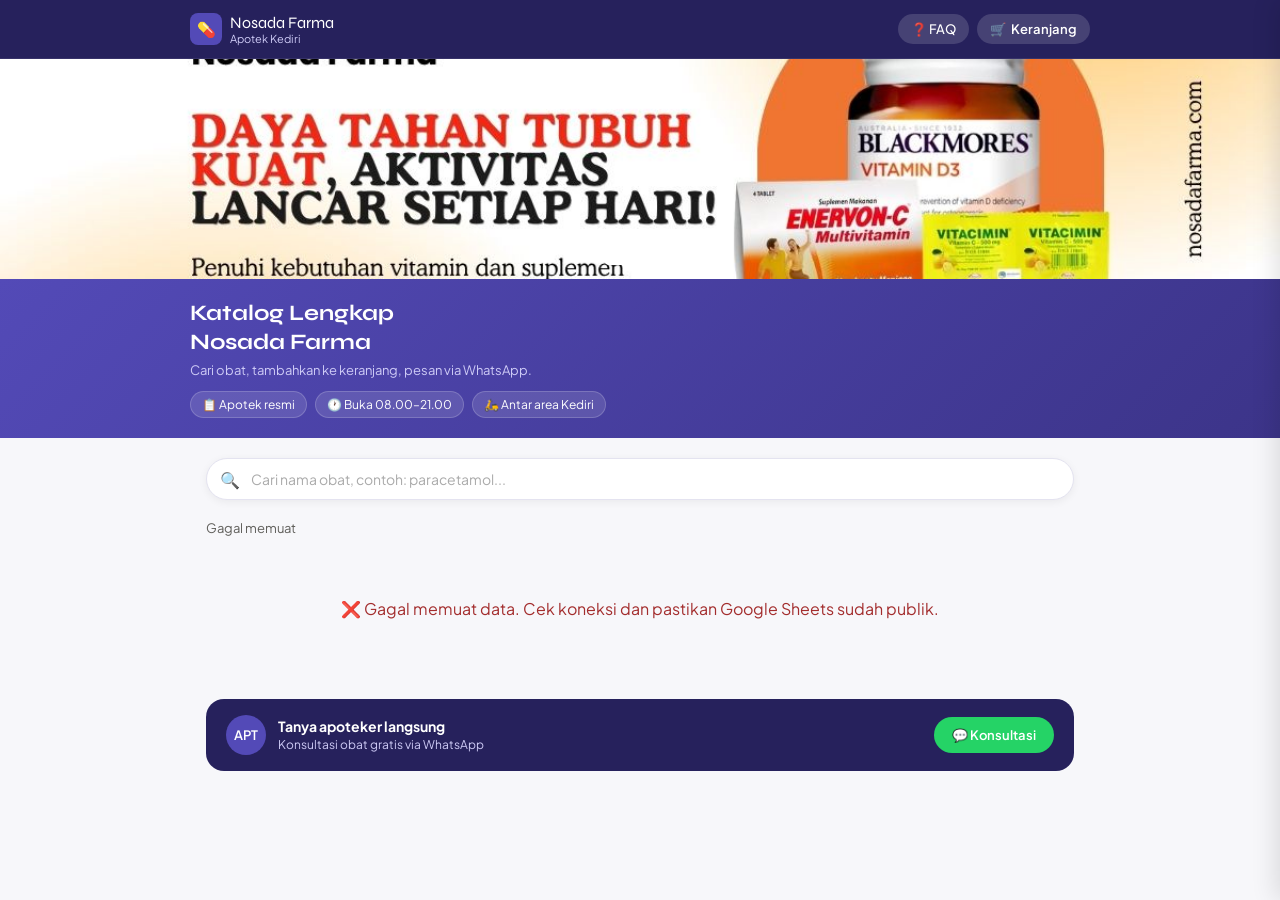
==== index.html @ e1db116e "Add files via upload" ====
<!DOCTYPE html>
<html lang="id">
<head>
<meta charset="UTF-8"/>
<meta name="viewport" content="width=device-width, initial-scale=1.0"/>
<title>Nosada Farma — Apotek Kediri</title>
<link rel="preconnect" href="https://fonts.googleapis.com"/>
<link rel="preconnect" href="https://fonts.gstatic.com" crossorigin/>
<link href="https://fonts.googleapis.com/css2?family=Plus+Jakarta+Sans:wght@400;500;600&family=Syne:wght@700&display=swap" rel="stylesheet"/>
<style>
  :root {
    --purple:       #534AB7;
    --purple-dark:  #3C3489;
    --purple-deep:  #26215C;
    --purple-light: #EEEDFE;
    --purple-mid:   #CECBF6;
    --gray-bg:      #F7F7FA;
    --gray-border:  #E4E3F0;
    --gray-text:    #5F5E5A;
    --white:        #FFFFFF;
    --green:        #1D9E75;
    --wa-green:     #25D366;
    --red-text:     #A32D2D;
    --font-display: 'Syne', sans-serif;
    --font-body:    'Plus Jakarta Sans', sans-serif;
  }
  *, *::before, *::after { box-sizing: border-box; margin: 0; padding: 0; }
  html { scroll-behavior: smooth; }
  body { font-family: var(--font-body); background: var(--gray-bg); color: #2C2C2A; min-height: 100vh; -webkit-font-smoothing: antialiased; }

  /* HEADER */
  header { background: var(--purple-deep); padding: 0 16px; position: sticky; top: 0; z-index: 100; border-bottom: 1px solid rgba(255,255,255,0.08); }
  .header-inner { max-width: 900px; margin: 0 auto; display: flex; align-items: center; justify-content: space-between; height: 58px; gap: 10px; }
  .brand { display: flex; align-items: center; gap: 8px; flex-shrink: 0; }
  .brand-icon { width: 32px; height: 32px; background: var(--purple); border-radius: 8px; display: flex; align-items: center; justify-content: center; font-size: 15px; }
  .brand-name { font-family: var(--font-display); font-size: 16px; color: white; }
  .brand-sub { font-size: 11px; color: var(--purple-mid); }
  .header-actions { display: flex; align-items: center; gap: 8px; flex-shrink: 0; }
  .btn-faq {
    display: flex; align-items: center; gap: 4px;
    background: rgba(255,255,255,0.15); border: none; border-radius: 20px;
    padding: 7px 13px; color: white; font-size: 13px;
    font-family: var(--font-body); font-weight: 500; cursor: pointer;
    text-decoration: none; transition: background 0.15s; white-space: nowrap;
  }
  .btn-faq:hover { background: rgba(255,255,255,0.25); }
  .btn-cart {
    position: relative; display: flex; align-items: center; gap: 5px;
    background: rgba(255,255,255,0.15); border: none; border-radius: 20px;
    padding: 7px 13px; color: white; font-size: 13px;
    font-family: var(--font-body); font-weight: 600; cursor: pointer;
    transition: background 0.15s; white-space: nowrap;
  }
  .btn-cart:hover { background: rgba(255,255,255,0.25); }
  .cart-badge {
    position: absolute; top: -5px; right: -5px;
    background: #FF6B6B; color: white;
    width: 18px; height: 18px; border-radius: 50%;
    display: flex; align-items: center; justify-content: center;
    font-size: 10px; font-weight: 700;
  }

  /* BANNER */
  .banner-slider { position: relative; background: var(--purple); overflow: hidden; height: 220px; }
  .slider-container { position: relative; width: 100%; height: 100%; }
  .slider-slide { position: absolute; width: 100%; height: 100%; top: 0; left: 0; opacity: 0; transition: opacity 0.5s ease; background-size: cover; background-position: center; background-color: var(--purple); }
  .slider-slide.active { opacity: 1; }
  .slider-dots { position: absolute; bottom: 14px; left: 50%; transform: translateX(-50%); display: flex; gap: 8px; z-index: 10; }
  .dot { width: 8px; height: 8px; border-radius: 50%; background: rgba(255,255,255,0.4); cursor: pointer; transition: all 0.3s; }
  .dot.active { background: white; width: 22px; border-radius: 4px; }

  /* HERO */
  .hero { background: linear-gradient(135deg, var(--purple) 0%, var(--purple-dark) 100%); padding: 20px 16px; }
  .hero-inner { max-width: 900px; margin: 0 auto; }
  .hero-text h1 { font-family: var(--font-display); font-size: 22px; color: white; line-height: 1.3; margin-bottom: 5px; }
  .hero-text p { font-size: 13px; color: var(--purple-mid); line-height: 1.5; }
  .hero-badges { display: flex; gap: 8px; margin-top: 10px; flex-wrap: wrap; }
  .hero-badge { display: flex; align-items: center; gap: 4px; background: rgba(255,255,255,0.12); border: 1px solid rgba(255,255,255,0.18); border-radius: 20px; padding: 5px 11px; font-size: 12px; color: white; }

  /* MAIN */
  .main { max-width: 900px; margin: 0 auto; padding: 20px 16px 80px; }

  /* SEARCH BAR */
  .search-wrap { position: relative; margin-bottom: 20px; }
  .search-ico { position: absolute; left: 14px; top: 50%; transform: translateY(-50%); font-size: 16px; pointer-events: none; }
  .search-input {
    background: white; border: 1px solid var(--gray-border); border-radius: 30px;
    padding: 11px 16px 11px 44px; font-size: 14px; color: #2C2C2A;
    font-family: var(--font-body); outline: none; width: 100%;
    box-shadow: 0 2px 8px rgba(0,0,0,0.06); transition: border-color 0.2s;
  }
  .search-input:focus { border-color: var(--purple); }
  .search-input::placeholder { color: #aaa; }

  /* PRODUK */
  .status-bar { display: flex; align-items: center; justify-content: space-between; margin-bottom: 14px; }
  .status-count { font-size: 13px; color: var(--gray-text); }
  .status-count b { color: var(--purple-dark); }
  .products { display: grid; grid-template-columns: repeat(auto-fill, minmax(165px, 1fr)); gap: 12px; }
  .card { background: var(--white); border-radius: 12px; border: 1px solid var(--gray-border); overflow: hidden; display: flex; flex-direction: column; transition: border-color 0.15s, transform 0.15s; animation: fadeUp 0.25s ease both; }
  .card:hover { border-color: var(--purple-mid); transform: translateY(-2px); }
  .card-img { background: var(--purple-light); height: 88px; display: flex; align-items: center; justify-content: center; position: relative; font-size: 32px; }
  .card-badge { position: absolute; top: 7px; left: 7px; font-size: 10px; font-weight: 600; padding: 2px 8px; border-radius: 20px; }
  .badge-resep { background: #FFF0C2; color: #7A5000; }
  .badge-otc   { background: #E1F5EE; color: #0F6E56; }
  .card-body { padding: 10px 10px 12px; flex: 1; display: flex; flex-direction: column; }
  .card-stok { display: flex; align-items: center; gap: 4px; font-size: 10px; font-weight: 600; margin-bottom: 4px; }
  .stok-ada   { color: var(--green); }
  .stok-habis { color: var(--red-text); }
  .card-name { font-size: 13px; font-weight: 600; color: #2C2C2A; line-height: 1.35; margin-bottom: 2px; display: -webkit-box; -webkit-line-clamp: 2; -webkit-box-orient: vertical; overflow: hidden; }
  .card-sub { font-size: 11px; color: var(--gray-text); margin-bottom: 10px; flex: 1; }
  .card-footer { display: flex; align-items: center; justify-content: space-between; gap: 6px; }
  .card-price { font-size: 14px; font-weight: 600; color: var(--purple-dark); }
  .btn-add-cart { display: flex; align-items: center; gap: 3px; background: var(--wa-green); color: white; border: none; border-radius: 8px; padding: 6px 10px; font-size: 11px; font-weight: 600; cursor: pointer; font-family: var(--font-body); transition: opacity 0.15s; flex-shrink: 0; }
  .btn-add-cart:hover { opacity: 0.85; }
  .empty { grid-column: 1/-1; text-align: center; padding: 48px 20px; color: var(--gray-text); }
  .empty-icon { font-size: 40px; margin-bottom: 12px; }
  .empty h3 { font-size: 16px; color: #2C2C2A; margin-bottom: 6px; }

  /* KONSUL */
  .konsul-strip { background: var(--purple-deep); padding: 16px 20px; margin-top: 32px; border-radius: 18px; display: flex; align-items: center; justify-content: space-between; gap: 12px; flex-wrap: wrap; }
  .konsul-left { display: flex; align-items: center; gap: 12px; }
  .konsul-avatar { width: 40px; height: 40px; border-radius: 50%; background: var(--purple); display: flex; align-items: center; justify-content: center; font-size: 13px; font-weight: 600; color: white; flex-shrink: 0; }
  .konsul-text b { font-size: 14px; color: white; display: block; margin-bottom: 2px; }
  .konsul-text p { font-size: 12px; color: var(--purple-mid); }
  .btn-konsul { display: flex; align-items: center; gap: 6px; background: var(--wa-green); color: white; border: none; border-radius: 30px; padding: 10px 18px; font-size: 13px; font-weight: 600; font-family: var(--font-body); cursor: pointer; text-decoration: none; white-space: nowrap; }
  .btn-konsul:hover { opacity: 0.88; }

  /* CART SIDEBAR */
  .cart-overlay { position: fixed; top: 0; left: 0; width: 100%; height: 100%; background: rgba(0,0,0,0.35); z-index: 150; opacity: 0; pointer-events: none; transition: opacity 0.3s; }
  .cart-overlay.open { opacity: 1; pointer-events: all; }
  .cart-sidebar { position: fixed; right: 0; top: 0; width: 380px; height: 100%; background: white; box-shadow: -4px 0 24px rgba(0,0,0,0.12); transform: translateX(100%); transition: transform 0.3s ease; z-index: 200; display: flex; flex-direction: column; }
  .cart-sidebar.open { transform: translateX(0); }
  .cart-header { background: var(--purple); color: white; padding: 16px 20px; display: flex; align-items: center; justify-content: space-between; flex-shrink: 0; }
  .cart-header h2 { font-size: 17px; margin: 0; }
  .btn-close-cart { background: none; border: none; color: white; font-size: 22px; cursor: pointer; padding: 0; }
  .cart-items { flex: 1; overflow-y: auto; padding: 16px; }
  .cart-item { background: var(--gray-bg); border-radius: 12px; padding: 12px; margin-bottom: 10px; display: flex; justify-content: space-between; align-items: flex-start; gap: 10px; }
  .cart-item-info { flex: 1; }
  .cart-item-name { font-weight: 600; font-size: 13px; color: #2C2C2A; margin-bottom: 3px; }
  .cart-item-sub { font-size: 11px; color: var(--gray-text); margin-bottom: 5px; }
  .cart-item-price { font-weight: 600; font-size: 12px; color: var(--purple-dark); }
  .cart-item-qty { display: flex; align-items: center; gap: 6px; background: white; border: 1px solid var(--gray-border); border-radius: 20px; padding: 2px 6px; }
  .cart-item-qty button { background: none; border: none; color: var(--purple); font-weight: 700; cursor: pointer; width: 22px; height: 22px; font-size: 16px; line-height: 1; }
  .cart-item-remove { background: none; border: none; color: var(--red-text); font-size: 17px; cursor: pointer; padding: 0; }
  .cart-empty { text-align: center; padding: 48px 20px; color: var(--gray-text); }
  .cart-empty-icon { font-size: 44px; margin-bottom: 12px; }
  .cart-footer { background: var(--gray-bg); padding: 16px 20px; flex-shrink: 0; border-top: 1px solid var(--gray-border); }
  .cart-total { display: flex; justify-content: space-between; align-items: center; margin-bottom: 12px; }
  .cart-total-label { font-size: 13px; color: var(--gray-text); }
  .cart-total-amount { font-size: 18px; font-weight: 700; color: var(--purple-dark); }
  .btn-checkout { width: 100%; background: var(--wa-green); color: white; border: none; border-radius: 12px; padding: 13px; font-size: 14px; font-weight: 600; font-family: var(--font-body); cursor: pointer; }
  .btn-checkout:hover { opacity: 0.88; }
  .btn-checkout:disabled { opacity: 0.45; cursor: not-allowed; }

  /* RESPONSIVE */
  @media (max-width: 600px) {
    .brand-sub { display: none; }
    .hero-text h1 { font-size: 18px; }
    .banner-slider { height: 160px; }
    .products { grid-template-columns: repeat(2, 1fr); gap: 10px; }
    .cart-sidebar { width: 100%; }
    .btn-cart .cart-label { display: none; }
  }


  /* MODAL KONFIRMASI */
  .modal-overlay {
    position: fixed; top:0; left:0; width:100%; height:100%;
    background: rgba(0,0,0,0.45); z-index: 300;
    display: flex; align-items: center; justify-content: center;
    opacity: 0; pointer-events: none; transition: opacity 0.25s;
    padding: 20px;
  }
  .modal-overlay.open { opacity: 1; pointer-events: all; }
  .modal-box {
    background: white; border-radius: 18px; width: 100%; max-width: 420px;
    box-shadow: 0 20px 60px rgba(0,0,0,0.2);
    transform: translateY(20px); transition: transform 0.25s;
    overflow: hidden;
  }
  .modal-overlay.open .modal-box { transform: translateY(0); }
  .modal-head {
    background: var(--purple); color: white;
    padding: 16px 20px; display: flex; align-items: center; justify-content: space-between;
  }
  .modal-head h3 { font-size: 16px; margin: 0; }
  .btn-close-modal { background: none; border: none; color: white; font-size: 20px; cursor: pointer; }
  .modal-body { padding: 20px; }
  .modal-summary {
    background: var(--gray-bg); border-radius: 10px; padding: 12px;
    margin-bottom: 16px; font-size: 12px; color: var(--gray-text); line-height: 1.6;
  }
  .modal-summary b { color: var(--purple-dark); font-size: 13px; display: block; margin-bottom: 6px; }
  .form-group { margin-bottom: 14px; }
  .form-label { display: block; font-size: 12px; font-weight: 600; color: var(--gray-text); margin-bottom: 6px; letter-spacing: 0.4px; }
  .form-label span { color: #FF6B6B; }
  .form-input {
    width: 100%; border: 1px solid var(--gray-border); border-radius: 10px;
    padding: 10px 14px; font-size: 14px; font-family: var(--font-body);
    outline: none; transition: border-color 0.2s; background: white; color: #2C2C2A;
  }
  .form-input:focus { border-color: var(--purple); }
  .form-input.error { border-color: #FF6B6B; }
  .form-input::placeholder { color: #bbb; }
  .form-error { font-size: 11px; color: #FF6B6B; margin-top: 4px; display: none; }
  .modal-footer { padding: 0 20px 20px; display: flex; gap: 10px; }
  .btn-modal-cancel {
    flex: 1; background: var(--gray-bg); border: 1px solid var(--gray-border);
    border-radius: 10px; padding: 12px; font-size: 13px; font-weight: 600;
    font-family: var(--font-body); cursor: pointer; color: var(--gray-text);
  }
  .btn-modal-submit {
    flex: 2; background: var(--wa-green); color: white; border: none;
    border-radius: 10px; padding: 12px; font-size: 13px; font-weight: 600;
    font-family: var(--font-body); cursor: pointer; transition: opacity 0.15s;
  }
  .btn-modal-submit:hover { opacity: 0.88; }
  @keyframes fadeUp { from { opacity: 0; transform: translateY(10px); } to { opacity: 1; transform: translateY(0); } }
</style>
</head>
<body>

<!-- HEADER -->
<header>
  <div class="header-inner">
    <div class="brand">
      <div class="brand-icon">💊</div>
      <div>
        <div class="brand-name">Nosada Farma</div>
        <div class="brand-sub">Apotek Kediri</div>
      </div>
    </div>
    <div class="header-actions">
      <a class="btn-faq" href="faq.html" target="_blank">❓ FAQ</a>
      <button class="btn-cart" onclick="toggleCart()">
        🛒 <span class="cart-label">Keranjang</span>
        <span class="cart-badge" id="cartCount" style="display:none;">0</span>
      </button>
    </div>
  </div>
</header>

<!-- BANNER SLIDER -->
<div class="banner-slider">
  <div class="slider-container">
    <div class="slider-slide active" style="background-image: url('images/banner1.jpg');"></div>
    <div class="slider-slide" style="background-image: url('images/banner2.jpg');"></div>
    <div class="slider-slide" style="background-image: url('images/banner3.jpg');"></div>
    <div class="slider-slide" style="background-image: url('images/banner4.jpg');"></div>
  </div>
  <div class="slider-dots">
    <span class="dot active" onclick="goToSlide(0)"></span>
    <span class="dot" onclick="goToSlide(1)"></span>
    <span class="dot" onclick="goToSlide(2)"></span>
    <span class="dot" onclick="goToSlide(3)"></span>
  </div>
</div>

<!-- HERO -->
<div class="hero">
  <div class="hero-inner">
    <div class="hero-text">
      <h1>Katalog Lengkap<br/>Nosada Farma</h1>
      <p>Cari obat, tambahkan ke keranjang, pesan via WhatsApp.</p>
      <div class="hero-badges">
        <span class="hero-badge">📋 Apotek resmi</span>
        <span class="hero-badge">🕐 Buka 08.00–21.00</span>
        <span class="hero-badge">🛵 Antar area Kediri</span>
      </div>
    </div>
  </div>
</div>

<!-- MAIN -->
<div class="main">

  <!-- SEARCH BAR — selalu terlihat di HP maupun desktop -->
  <div class="search-wrap">
    <span class="search-ico">🔍</span>
    <input class="search-input" type="text" id="searchInput"
      placeholder="Cari nama obat, contoh: paracetamol..."
      autocomplete="off" oninput="onSearch(this.value)"/>
  </div>

  <!-- STATUS -->
  <div class="status-bar">
    <div class="status-count" id="statusCount">Memuat produk...</div>
  </div>

  <!-- GRID -->
  <div class="products" id="prodGrid">
    <div style="grid-column:1/-1;text-align:center;padding:48px 20px;color:#888;">⏳ Memuat data...</div>
  </div>

  <!-- KONSULTASI -->
  <div class="konsul-strip">
    <div class="konsul-left">
      <div class="konsul-avatar">APT</div>
      <div class="konsul-text">
        <b>Tanya apoteker langsung</b>
        <p>Konsultasi obat gratis via WhatsApp</p>
      </div>
    </div>
    <a class="btn-konsul" href="https://wa.me/6285735013424?text=Halo+Nosada+Farma,+saya+ingin+konsultasi+obat." target="_blank">
      💬 Konsultasi
    </a>
  </div>

</div>

<!-- CART SIDEBAR -->
<div class="cart-overlay" id="cartOverlay" onclick="toggleCart()"></div>
<div class="cart-sidebar" id="cartSidebar">
  <div class="cart-header">
    <h2>🛒 Keranjang Belanja</h2>
    <button class="btn-close-cart" onclick="toggleCart()">✕</button>
  </div>
  <div class="cart-items" id="cartItems">
    <div class="cart-empty"><div class="cart-empty-icon">🛒</div><p>Keranjang kosong</p></div>
  </div>
  <div class="cart-footer">
    <div class="cart-total">
      <span class="cart-total-label">Total:</span>
      <span class="cart-total-amount" id="cartTotalAmount">Rp 0</span>
    </div>
    <button class="btn-checkout" id="btnCheckout" disabled onclick="showOrderModal()">
      Lanjut ke WhatsApp 💬
    </button>
  </div>
</div>


<!-- MODAL KONFIRMASI ORDER -->
<div class="modal-overlay" id="orderModal">
  <div class="modal-box">
    <div class="modal-head">
      <h3>📋 Konfirmasi Pesanan</h3>
      <button class="btn-close-modal" onclick="closeModal()">✕</button>
    </div>
    <div class="modal-body">
      <div class="modal-summary" id="modalSummary"></div>
      <div class="form-group">
        <label class="form-label" for="inputNama">Nama Lengkap <span>*</span></label>
        <input class="form-input" type="text" id="inputNama" placeholder="contoh: Budi Santoso" autocomplete="name"/>
        <div class="form-error" id="errNama">Nama tidak boleh kosong</div>
      </div>
      <div class="form-group">
        <label class="form-label" for="inputAlamat">Alamat Lengkap <span>*</span></label>
        <textarea class="form-input" id="inputAlamat" rows="3"
          placeholder="contoh: Jl. Pemuda No.12, Kel. Mojoroto, Kediri"
          style="resize:none;"></textarea>
        <div class="form-error" id="errAlamat">Alamat tidak boleh kosong</div>
      </div>
      <div class="form-group" style="margin-bottom:0;">
        <label class="form-label" for="inputHp">Nomor HP <span style="color:var(--gray-text);font-weight:400;">(opsional)</span></label>
        <input class="form-input" type="tel" id="inputHp" placeholder="contoh: 0812xxxx" autocomplete="tel"/>
      </div>
    </div>
    <div class="modal-footer">
      <button class="btn-modal-cancel" onclick="closeModal()">Batal</button>
      <button class="btn-modal-submit" onclick="submitOrder()">Kirim ke WhatsApp 💬</button>
    </div>
  </div>
</div>

<script>
const SHEET_ID  = '1cBldbqvTBOs4GLZzL0d2fpxat-cbu3v7NlvGMlg1bLI';
const WA_NUMBER = '6285735013424';
const SHEET_URL = `https://docs.google.com/spreadsheets/d/${SHEET_ID}/gviz/tq?tqx=out:json&sheet=Sheet1`;
const COL = { kode:0, nama:1, pabrik:2, golongan:3, kategori:4, stok:10, satuan:11, harga:18 };
const ICONS = { default:'💊', topikal:'🧴', vitamin:'🌟', antibiotik:'💉', antifungi:'🍄', analgesik:'🩹', lambung:'🫁', mata:'👁️', tetes:'💧', sirup:'🧪', salep:'🧴' };

let allData=[], searchVal='', cartItems=[], sliderIndex=0;

/* ── SLIDER ── */
function showSlide(i) {
  const slides = document.querySelectorAll('.slider-slide');
  const dots   = document.querySelectorAll('.dot');
  sliderIndex  = (i + slides.length) % slides.length;
  slides.forEach(s => s.classList.remove('active'));
  dots.forEach(d => d.classList.remove('active'));
  slides[sliderIndex].classList.add('active');
  dots[sliderIndex].classList.add('active');
}
function goToSlide(i) { showSlide(i); }
setInterval(() => showSlide(sliderIndex + 1), 5000);

/* ── CART ── */
function loadCart() {
  try { cartItems = JSON.parse(localStorage.getItem('nosadaCart') || '[]'); } catch(e) { cartItems=[]; }
  updateCartUI();
}
function saveCart() {
  localStorage.setItem('nosadaCart', JSON.stringify(cartItems));
  updateCartUI();
}
function addToCart(kode, nama, satuan, harga) {
  const existing = cartItems.find(x => x.kode === kode);
  if (existing) { existing.qty += 1; }
  else { cartItems.push({ kode, nama, satuan, harga, qty:1 }); }
  saveCart();
  // Feedback visual
  document.getElementById('cartSidebar').classList.add('open');
  document.getElementById('cartOverlay').classList.add('open');
}
function removeFromCart(kode) {
  cartItems = cartItems.filter(x => x.kode !== kode);
  saveCart();
}
function updateQty(kode, delta) {
  const item = cartItems.find(x => x.kode === kode);
  if (!item) return;
  item.qty = Math.max(1, item.qty + delta);
  saveCart();
}
function toggleCart() {
  document.getElementById('cartSidebar').classList.toggle('open');
  document.getElementById('cartOverlay').classList.toggle('open');
}
function updateCartUI() {
  const badge     = document.getElementById('cartCount');
  const itemsEl   = document.getElementById('cartItems');
  const totalEl   = document.getElementById('cartTotalAmount');
  const checkBtn  = document.getElementById('btnCheckout');
  const total     = cartItems.reduce((s, x) => s + x.harga * x.qty, 0);

  badge.style.display = cartItems.length ? 'flex' : 'none';
  badge.textContent   = cartItems.length;
  totalEl.textContent = formatRp(total);
  checkBtn.disabled   = cartItems.length === 0;

  if (cartItems.length === 0) {
    itemsEl.innerHTML = '<div class="cart-empty"><div class="cart-empty-icon">🛒</div><p>Keranjang kosong</p></div>';
    return;
  }
  itemsEl.innerHTML = cartItems.map(item => `
    <div class="cart-item">
      <div class="cart-item-info">
        <div class="cart-item-name">${item.nama}</div>
        <div class="cart-item-sub">${item.satuan}</div>
        <div class="cart-item-price">${formatRp(item.harga)} × ${item.qty} = ${formatRp(item.harga * item.qty)}</div>
      </div>
      <div style="display:flex;flex-direction:column;align-items:flex-end;gap:8px;">
        <button class="cart-item-remove" onclick="removeFromCart('${item.kode}')">✕</button>
        <div class="cart-item-qty">
          <button onclick="updateQty('${item.kode}',-1)">−</button>
          <span style="width:22px;text-align:center;font-size:13px;font-weight:600;">${item.qty}</span>
          <button onclick="updateQty('${item.kode}',1)">+</button>
        </div>
      </div>
    </div>`).join('');
}
function showOrderModal() {
  if (!cartItems.length) return;
  const total = cartItems.reduce((s,x) => s + x.harga*x.qty, 0);
  const lines = cartItems.map(x =>
    `• ${x.nama} × ${x.qty} = ${formatRp(x.harga*x.qty)}`
  ).join('\n');
  document.getElementById('modalSummary').innerHTML =
    `<b>Ringkasan pesanan:</b>${lines}\n\n<b>Total: ${formatRp(total)}</b>`.replace(/\n/g,'<br>');
  // Reset form
  ['inputNama','inputAlamat','inputHp'].forEach(id => document.getElementById(id).value = '');
  ['inputNama','inputAlamat'].forEach(id => {
    document.getElementById(id).classList.remove('error');
  });
  ['errNama','errAlamat'].forEach(id => document.getElementById(id).style.display = 'none');
  document.getElementById('orderModal').classList.add('open');
}
function closeModal() {
  document.getElementById('orderModal').classList.remove('open');
}
function submitOrder() {
  const nama    = document.getElementById('inputNama').value.trim();
  const alamat  = document.getElementById('inputAlamat').value.trim();
  const hp      = document.getElementById('inputHp').value.trim();
  let valid = true;
  if (!nama) {
    document.getElementById('inputNama').classList.add('error');
    document.getElementById('errNama').style.display = 'block';
    valid = false;
  } else {
    document.getElementById('inputNama').classList.remove('error');
    document.getElementById('errNama').style.display = 'none';
  }
  if (!alamat) {
    document.getElementById('inputAlamat').classList.add('error');
    document.getElementById('errAlamat').style.display = 'block';
    valid = false;
  } else {
    document.getElementById('inputAlamat').classList.remove('error');
    document.getElementById('errAlamat').style.display = 'none';
  }
  if (!valid) return;

  const total = cartItems.reduce((s,x) => s + x.harga*x.qty, 0);
  let msg = 'Halo Nosada Farma 👋\nSaya ingin memesan:\n\n';
  cartItems.forEach(x => {
    msg += `• *${x.nama}* (${x.satuan}) × ${x.qty} = Rp ${(x.harga*x.qty).toLocaleString('id-ID')}\n`;
  });
  msg += `\n*Total: Rp ${total.toLocaleString('id-ID')}*`;
  msg += `\n\n*Nama:* ${nama}`;
  msg += `\n*Alamat:* ${alamat}`;
  if (hp) msg += `\n*No. HP:* ${hp}`;
  msg += `\n\nMohon konfirmasi ketersediaan dan ongkos kirim. Terima kasih!`;
  closeModal();
  window.open('https://wa.me/' + WA_NUMBER + '?text=' + encodeURIComponent(msg), '_blank');
}

/* ── UTIL ── */
function getIcon(k) {
  if (!k) return ICONS.default;
  k = k.toLowerCase();
  for (const [key,v] of Object.entries(ICONS)) { if (k.includes(key)) return v; }
  return ICONS.default;
}
function parseNum(v) { return parseFloat(String(v||0).replace(/,/g,''))||0; }
function formatRp(n) { return 'Rp ' + Math.round(n).toLocaleString('id-ID'); }

/* ── RENDER ── */
function onSearch(val) { searchVal = val; render(); }

function render() {
  const q = searchVal.toLowerCase().trim();
  const filtered = q
    ? allData.filter(d => d.nama.toLowerCase().includes(q) || d.kode.toLowerCase().includes(q))
    : allData.slice(0, 60);

  const grid  = document.getElementById('prodGrid');
  const count = document.getElementById('statusCount');

  count.innerHTML = q
    ? `Hasil pencarian "<b>${searchVal}</b>": <b>${filtered.length}</b> produk`
    : `Menampilkan <b>${filtered.length}</b> dari <b>${allData.length}</b> produk — ketik di search untuk cari spesifik`;

  if (!filtered.length) {
    grid.innerHTML = `<div class="empty"><div class="empty-icon">🔍</div><h3>Obat tidak ditemukan</h3><p>Coba kata kunci lain atau tanya ke apoteker</p></div>`;
    return;
  }

  grid.innerHTML = filtered.map((d, i) => {
    const isOTC    = d.golongan === 'OTC' || d.golongan === 'BEBAS';
    const stokAda  = d.stok > 0;
    const subTxt   = [d.pabrik, d.satuan].filter(Boolean).join(' · ') || d.kategori;
    // FIX: onclick ditulis langsung berdasarkan nilai stokAda
    const onclickAttr = stokAda
      ? `addToCart('${d.kode.replace(/'/g,"\\'")}','${d.nama.replace(/'/g,"\\'")}','${d.satuan.replace(/'/g,"\\'")}',${d.harga})`
      : `alert('Stok habis. Tanya apoteker untuk info ketersediaan.')`;
    return `<div class="card" style="animation-delay:${(i%20)*25}ms">
      <div class="card-img">
        ${getIcon(d.kategori)}
        <span class="card-badge ${isOTC?'badge-otc':'badge-resep'}">${isOTC?'Bebas':'Resep'}</span>
      </div>
      <div class="card-body">
        <div class="card-stok ${stokAda?'stok-ada':'stok-habis'}">${stokAda?'● Stok tersedia':'● Stok habis'}</div>
        <div class="card-name">${d.nama}</div>
        <div class="card-sub">${subTxt}</div>
        <div class="card-footer">
          <span class="card-price">${formatRp(d.harga)}</span>
          <button class="btn-add-cart" onclick="${onclickAttr}">
            ${stokAda?'🛒 Keranjang':'💬 Tanya'}
          </button>
        </div>
      </div>
    </div>`;
  }).join('');
}

/* ── LOAD DATA ── */
async function loadData() {
  try {
    const res  = await fetch(SHEET_URL);
    const text = await res.text();
    const json = JSON.parse(text.replace(/^.*?({.*}).*$/s, '$1'));
    allData = json.table.rows.map(row => {
      const c = row.c || [];
      const v = i => c[i] ? (c[i].v ?? '') : '';
      return {
        kode:     String(v(COL.kode)||'').trim(),
        nama:     String(v(COL.nama)||'').trim(),
        pabrik:   String(v(COL.pabrik)||'').trim(),
        golongan: String(v(COL.golongan)||'').trim().toUpperCase(),
        kategori: String(v(COL.kategori)||'').trim(),
        stok:     parseNum(v(COL.stok)),
        satuan:   String(v(COL.satuan)||'').trim(),
        harga:    parseNum(v(COL.harga)),
      };
    }).filter(d => d.nama && d.harga > 0);
    render();
  } catch(e) {
    document.getElementById('prodGrid').innerHTML =
      '<div style="grid-column:1/-1;padding:48px;text-align:center;color:#A32D2D;">❌ Gagal memuat data. Cek koneksi dan pastikan Google Sheets sudah publik.</div>';
    document.getElementById('statusCount').textContent = 'Gagal memuat';
  }
}

loadCart();
loadData();
</script>
</body>
</html>
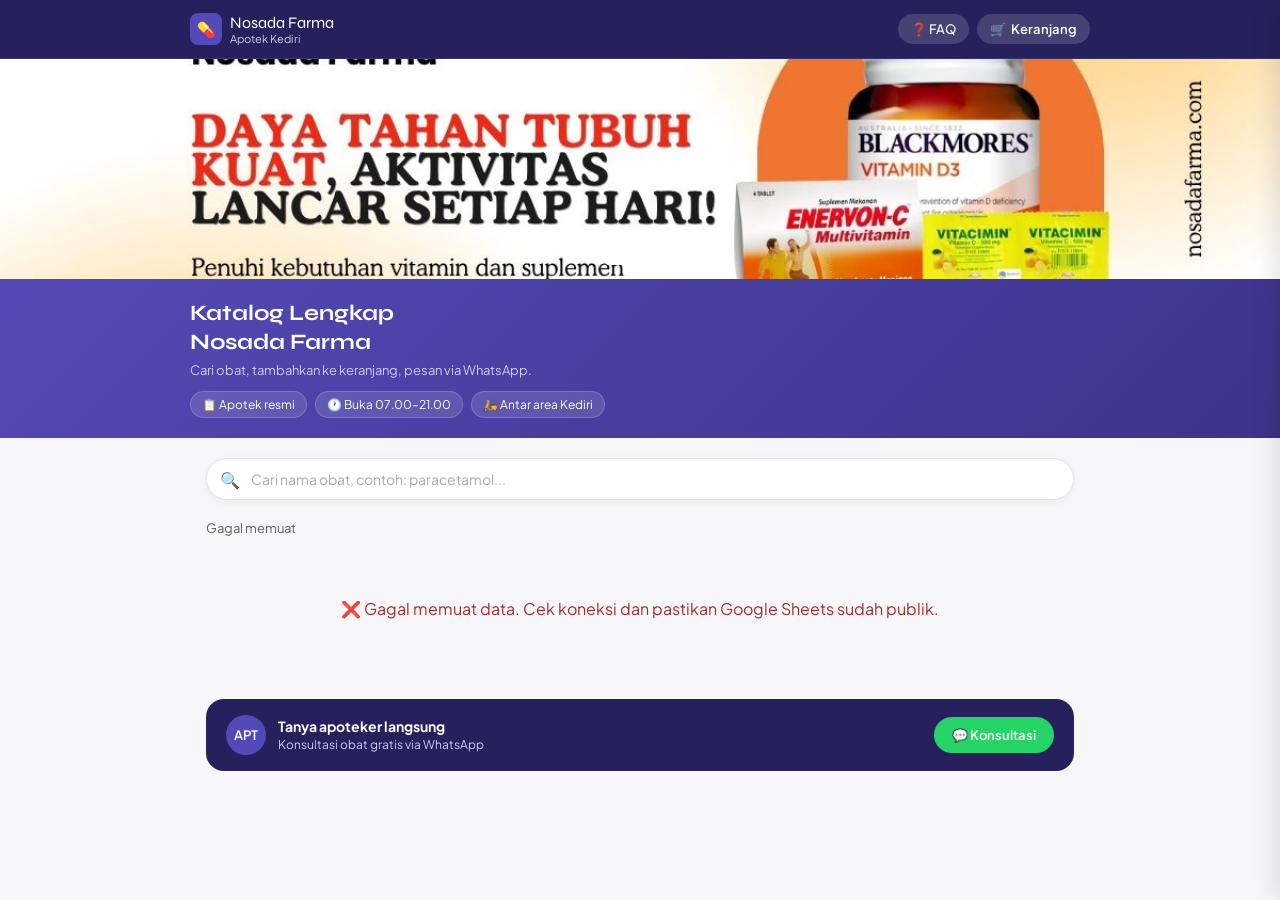
==== commit 5a3d01ae: "Add files via upload" ====
--- a/index.html
+++ b/index.html
@@ -99,7 +99,9 @@
   .products { display: grid; grid-template-columns: repeat(auto-fill, minmax(165px, 1fr)); gap: 12px; }
   .card { background: var(--white); border-radius: 12px; border: 1px solid var(--gray-border); overflow: hidden; display: flex; flex-direction: column; transition: border-color 0.15s, transform 0.15s; animation: fadeUp 0.25s ease both; }
   .card:hover { border-color: var(--purple-mid); transform: translateY(-2px); }
-  .card-img { background: var(--purple-light); height: 88px; display: flex; align-items: center; justify-content: center; position: relative; font-size: 32px; }
+  .card-img { background: var(--purple-light); height: 100px; display: flex; align-items: center; justify-content: center; position: relative; font-size: 32px; overflow: hidden; }
+  .card-img img { width: 100%; height: 100%; object-fit: cover; display: block; }
+  .card-img .img-fallback { font-size: 32px; }
   .card-badge { position: absolute; top: 7px; left: 7px; font-size: 10px; font-weight: 600; padding: 2px 8px; border-radius: 20px; }
   .badge-resep { background: #FFF0C2; color: #7A5000; }
   .badge-otc   { background: #E1F5EE; color: #0F6E56; }
@@ -149,6 +151,14 @@
   .cart-total { display: flex; justify-content: space-between; align-items: center; margin-bottom: 12px; }
   .cart-total-label { font-size: 13px; color: var(--gray-text); }
   .cart-total-amount { font-size: 18px; font-weight: 700; color: var(--purple-dark); }
+  .btn-lanjut-belanja {
+    width: 100%; background: var(--white); color: var(--purple);
+    border: 1.5px solid var(--purple); border-radius: 12px;
+    padding: 11px; font-size: 13px; font-weight: 600;
+    font-family: var(--font-body); cursor: pointer;
+    margin-bottom: 10px; transition: background 0.15s;
+  }
+  .btn-lanjut-belanja:hover { background: var(--purple-light); }
   .btn-checkout { width: 100%; background: var(--wa-green); color: white; border: none; border-radius: 12px; padding: 13px; font-size: 14px; font-weight: 600; font-family: var(--font-body); cursor: pointer; }
   .btn-checkout:hover { opacity: 0.88; }
   .btn-checkout:disabled { opacity: 0.45; cursor: not-allowed; }
@@ -265,7 +275,7 @@
       <p>Cari obat, tambahkan ke keranjang, pesan via WhatsApp.</p>
       <div class="hero-badges">
         <span class="hero-badge">📋 Apotek resmi</span>
-        <span class="hero-badge">🕐 Buka 08.00–21.00</span>
+        <span class="hero-badge">🕐 Buka 07.00–21.00</span>
         <span class="hero-badge">🛵 Antar area Kediri</span>
       </div>
     </div>
@@ -324,6 +334,9 @@
       <span class="cart-total-label">Total:</span>
       <span class="cart-total-amount" id="cartTotalAmount">Rp 0</span>
     </div>
+    <button class="btn-lanjut-belanja" onclick="toggleCart()">
+      ← Lanjut Belanja
+    </button>
     <button class="btn-checkout" id="btnCheckout" disabled onclick="showOrderModal()">
       Lanjut ke WhatsApp 💬
     </button>
@@ -368,7 +381,7 @@
 const SHEET_ID  = '1cBldbqvTBOs4GLZzL0d2fpxat-cbu3v7NlvGMlg1bLI';
 const WA_NUMBER = '6285735013424';
 const SHEET_URL = `https://docs.google.com/spreadsheets/d/${SHEET_ID}/gviz/tq?tqx=out:json&sheet=Sheet1`;
-const COL = { kode:0, nama:1, pabrik:2, golongan:3, kategori:4, stok:10, satuan:11, harga:18 };
+const COL = { kode:0, nama:1, pabrik:2, golongan:3, kategori:4, stok:10, satuan:11, harga:18, gambar:25 };
 const ICONS = { default:'💊', topikal:'🧴', vitamin:'🌟', antibiotik:'💉', antifungi:'🍄', analgesik:'🩹', lambung:'🫁', mata:'👁️', tetes:'💧', sirup:'🧪', salep:'🧴' };
 
 let allData=[], searchVal='', cartItems=[], sliderIndex=0;
@@ -548,7 +561,11 @@
       : `alert('Stok habis. Tanya apoteker untuk info ketersediaan.')`;
     return `<div class="card" style="animation-delay:${(i%20)*25}ms">
       <div class="card-img">
-        ${getIcon(d.kategori)}
+        ${d.gambar
+          ? `<img src="${d.gambar}" alt="${d.nama}" loading="lazy" onerror="this.style.display='none';this.nextElementSibling.style.display='flex'"/>
+             <span class="img-fallback" style="display:none;position:absolute;">${getIcon(d.kategori)}</span>`
+          : `<span class="img-fallback">${getIcon(d.kategori)}</span>`
+        }
         <span class="card-badge ${isOTC?'badge-otc':'badge-resep'}">${isOTC?'Bebas':'Resep'}</span>
       </div>
       <div class="card-body">
@@ -584,6 +601,7 @@
         stok:     parseNum(v(COL.stok)),
         satuan:   String(v(COL.satuan)||'').trim(),
         harga:    parseNum(v(COL.harga)),
+        gambar:   String(v(COL.gambar)||'').trim(),
       };
     }).filter(d => d.nama && d.harga > 0);
     render();
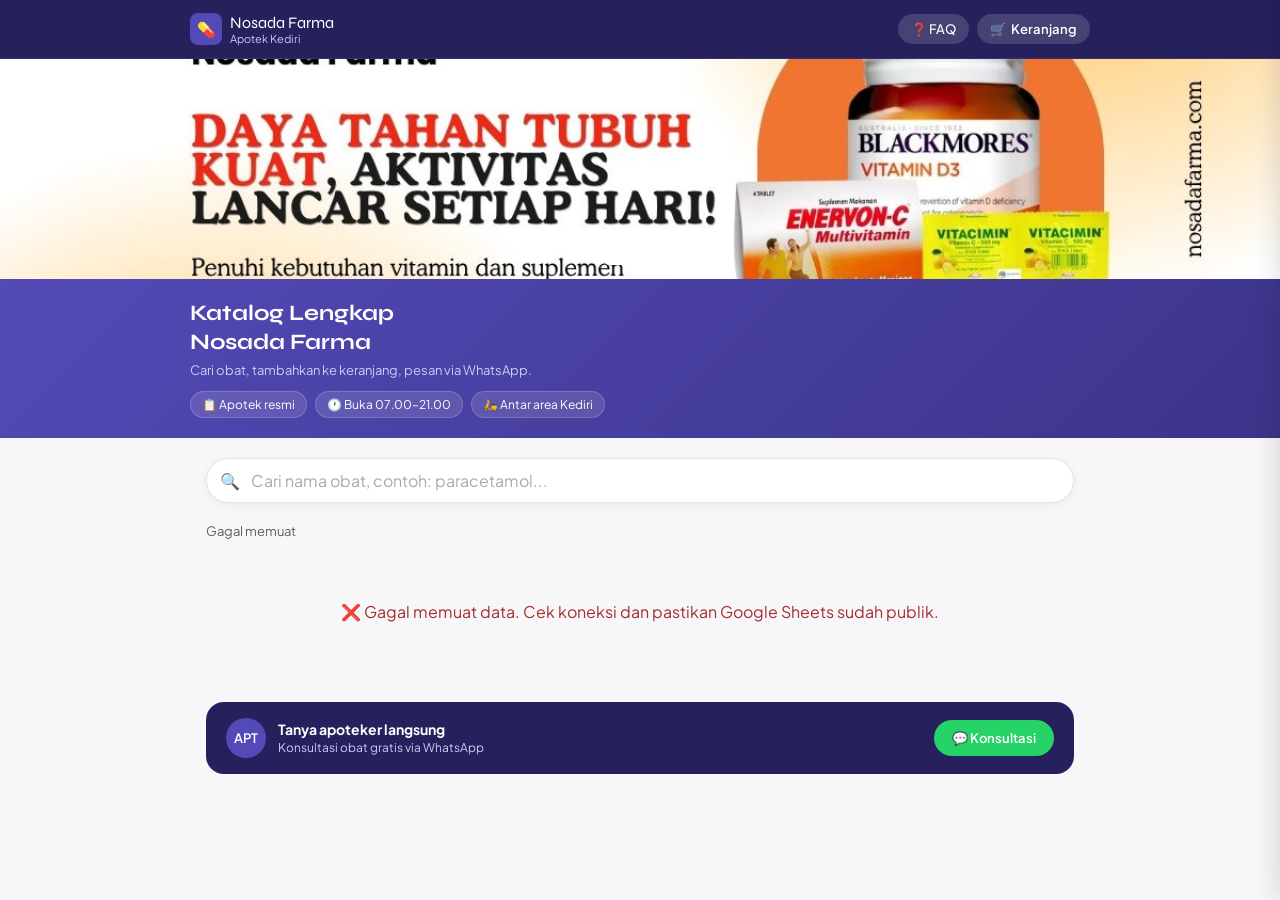
==== commit 806e4503: "Add files via upload" ====
--- a/index.html
+++ b/index.html
@@ -2,12 +2,24 @@
 <html lang="id">
 <head>
 <meta charset="UTF-8"/>
-<meta name="viewport" content="width=device-width, initial-scale=1.0"/>
+<meta name="viewport" content="width=device-width, initial-scale=1.0, maximum-scale=1.0, user-scalable=no"/>
 <title>Nosada Farma — Apotek Kediri</title>
 <link rel="preconnect" href="https://fonts.googleapis.com"/>
 <link rel="preconnect" href="https://fonts.gstatic.com" crossorigin/>
 <link href="https://fonts.googleapis.com/css2?family=Plus+Jakarta+Sans:wght@400;500;600&family=Syne:wght@700&display=swap" rel="stylesheet"/>
 <style>
+  /* ===== ANTI ZOOM ===== */
+  html {
+    touch-action: pan-x pan-y;
+    -ms-touch-action: pan-x pan-y;
+  }
+  body {
+    touch-action: pan-x pan-y;
+  }
+  input, textarea, select {
+    font-size: 16px !important;
+  }
+
   :root {
     --purple:       #534AB7;
     --purple-dark:  #3C3489;
@@ -614,6 +626,23 @@
 
 loadCart();
 loadData();
+
+// Anti zoom - blok pinch & double tap
+document.addEventListener('touchstart', function(e) {
+  if (e.touches.length > 1) e.preventDefault();
+}, { passive: false });
+
+let lastTap = 0;
+document.addEventListener('touchend', function(e) {
+  const now = Date.now();
+  if (now - lastTap < 300) e.preventDefault();
+  lastTap = now;
+}, { passive: false });
+
+document.addEventListener('gesturestart', function(e) {
+  e.preventDefault();
+}, { passive: false });
+
 </script>
 </body>
 </html>
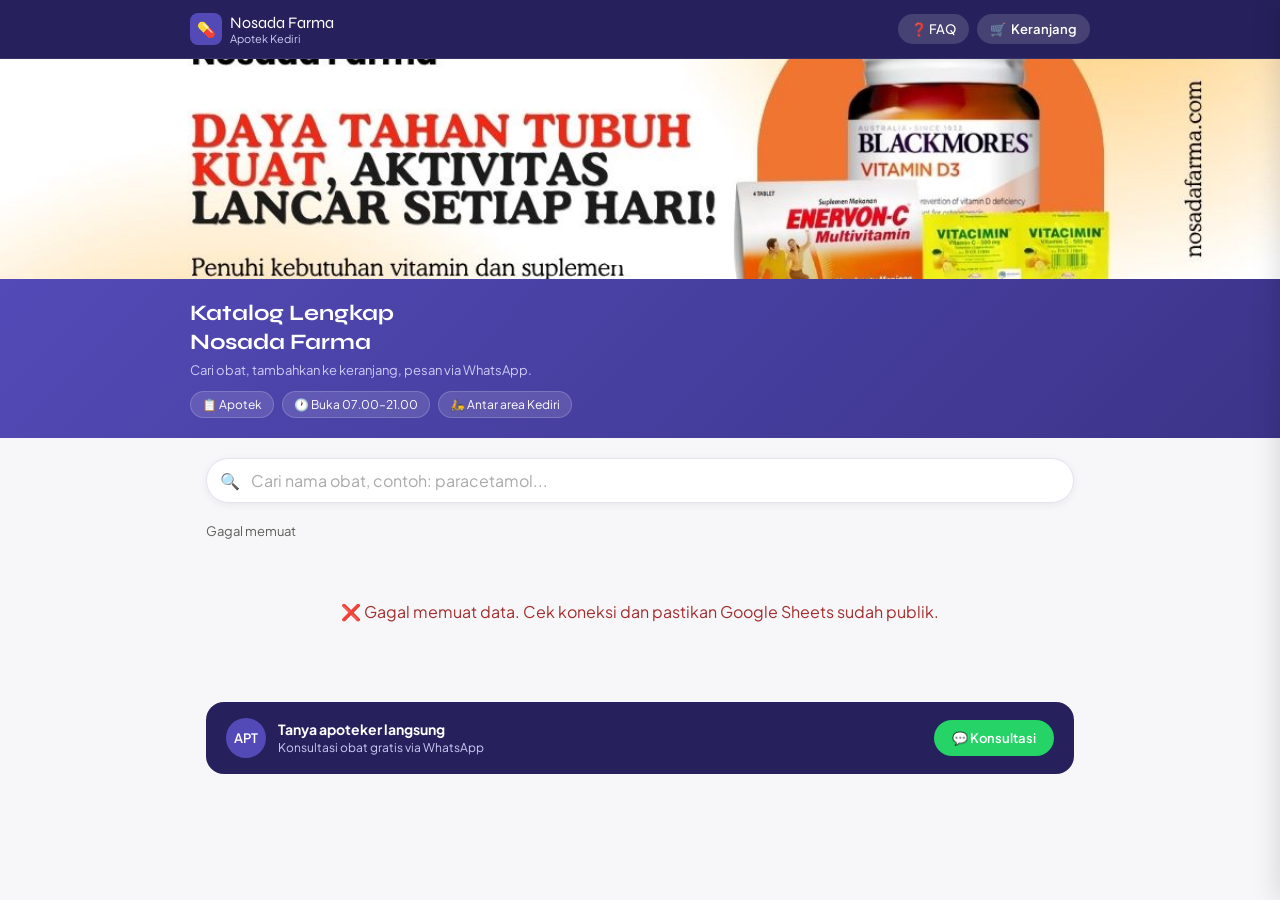
==== commit 2440a3f9: "Change badge text from 'Apotek resmi' to 'Apotek'" ====
--- a/index.html
+++ b/index.html
@@ -226,6 +226,15 @@
   .form-input.error { border-color: #FF6B6B; }
   .form-input::placeholder { color: #bbb; }
   .form-error { font-size: 11px; color: #FF6B6B; margin-top: 4px; display: none; }
+  .modal-notice {
+    display: flex; gap: 10px; align-items: flex-start;
+    background: #FFF8EC; border: 1px solid #F5DFA0;
+    border-radius: 10px; padding: 12px 14px;
+    margin: 0 20px 16px;
+  }
+  .modal-notice-icon { font-size: 18px; flex-shrink: 0; margin-top: 1px; }
+  .modal-notice p { font-size: 12px; color: #7A5800; line-height: 1.6; margin: 0; }
+  .modal-notice p strong { color: #5A3E00; }
   .modal-footer { padding: 0 20px 20px; display: flex; gap: 10px; }
   .btn-modal-cancel {
     flex: 1; background: var(--gray-bg); border: 1px solid var(--gray-border);
@@ -286,7 +295,7 @@
       <h1>Katalog Lengkap<br/>Nosada Farma</h1>
       <p>Cari obat, tambahkan ke keranjang, pesan via WhatsApp.</p>
       <div class="hero-badges">
-        <span class="hero-badge">📋 Apotek resmi</span>
+        <span class="hero-badge">📋 Apotek</span>
         <span class="hero-badge">🕐 Buka 07.00–21.00</span>
         <span class="hero-badge">🛵 Antar area Kediri</span>
       </div>
@@ -324,7 +333,7 @@
         <p>Konsultasi obat gratis via WhatsApp</p>
       </div>
     </div>
-    <a class="btn-konsul" href="https://wa.me/6285735013424?text=Halo+Nosada+Farma,+saya+ingin+konsultasi+obat." target="_blank">
+    <a class="btn-konsul" href="https://wa.me/6285182292663?text=Halo+Nosada+Farma,+saya+ingin+konsultasi+obat." target="_blank">
       💬 Konsultasi
     </a>
   </div>
@@ -382,6 +391,10 @@
         <input class="form-input" type="tel" id="inputHp" placeholder="contoh: 0812xxxx" autocomplete="tel"/>
       </div>
     </div>
+    <div class="modal-notice">
+      <span class="modal-notice-icon">🛵</span>
+      <p>Apotek Nosada Farma melayani penjualan obat secara online. Untuk pengiriman, pelanggan dapat menggunakan layanan <strong>GoSend, Grab Express,</strong> atau kurir pilihan lainnya setelah pembayaran obat dikonfirmasi.</p>
+    </div>
     <div class="modal-footer">
       <button class="btn-modal-cancel" onclick="closeModal()">Batal</button>
       <button class="btn-modal-submit" onclick="submitOrder()">Kirim ke WhatsApp 💬</button>
@@ -391,7 +404,7 @@
 
 <script>
 const SHEET_ID  = '1cBldbqvTBOs4GLZzL0d2fpxat-cbu3v7NlvGMlg1bLI';
-const WA_NUMBER = '6285735013424';
+const WA_NUMBER = '6285182292663';
 const SHEET_URL = `https://docs.google.com/spreadsheets/d/${SHEET_ID}/gviz/tq?tqx=out:json&sheet=Sheet1`;
 const COL = { kode:0, nama:1, pabrik:2, golongan:3, kategori:4, stok:10, satuan:11, harga:18, gambar:25 };
 const ICONS = { default:'💊', topikal:'🧴', vitamin:'🌟', antibiotik:'💉', antifungi:'🍄', analgesik:'🩹', lambung:'🫁', mata:'👁️', tetes:'💧', sirup:'🧪', salep:'🧴' };
